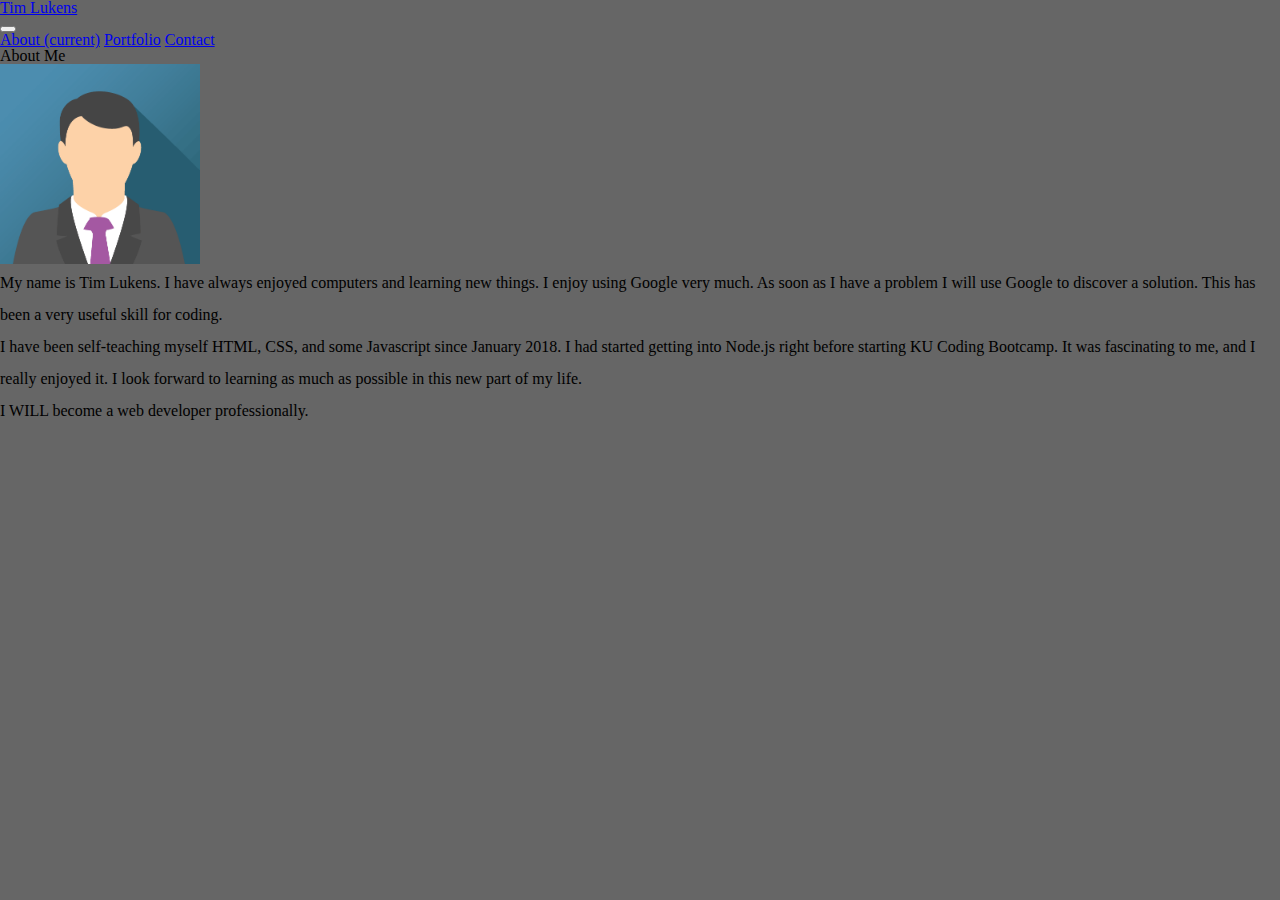
==== index.html @ 30020e05 "Nearly finished navbar. Added to portfolio and contact page." ====
<!DOCTYPE html>
<html>
<head>
    <!-- Required meta tags -->
    <meta charset="utf-8">
    <meta name="viewport" content="width=device-width, initial-scale=1, shrink-to-fit=no">
    <!-- Reset CSS -->
    <link rel="stylesheet" type="text/css" href="assets/css/reset.css">
    <!-- Bootstrap CSS -->
    <link rel="stylesheet" href="https://stackpath.bootstrapcdn.com/bootstrap/4.1.3/css/bootstrap.min.css" integrity="sha384-MCw98/SFnGE8fJT3GXwEOngsV7Zt27NXFoaoApmYm81iuXoPkFOJwJ8ERdknLPMO" crossorigin="anonymous">
    <meta charset="utf-8" />
    <meta http-equiv="X-UA-Compatible" content="IE=edge">
    <title>About Me - Tim Lukens</title>
    <meta name="viewport" content="width=device-width, initial-scale=1">
    <link rel="stylesheet" type="text/css" media="screen" href="assets/css/style.css" />
</head>
<body class="pt-5">

    <!-- Navbar -->
    <nav class="navbar navbar-expand-lg navbar-light bg-white border border-info border-top-0 border-left-0 border-right-0 my-0 mx-0 px-0 py-0 fixed-top">
        <div class="container">
            <a class="navbar-brand display-5 text-white bg-info px-3" href="#"><h1>Tim Lukens</h1></a>
            <button class="navbar-toggler" type="button" data-toggle="collapse" data-target="#navbarNavAltMarkup" aria-controls="navbarNavAltMarkup" aria-expanded="false" aria-label="Toggle navigation">
            <span class="navbar-toggler-icon"></span>
            </button>
            <div class="collapse navbar-collapse order-1 justify-content-end" id="navbarNavAltMarkup">
            <div class="navbar-nav justify-content-end">
                <a class="nav-item nav-link active border-right" href="#">About <span class="sr-only">(current)</span></a>
                <a class="nav-item nav-link border-right" href="#">Portfolio</a>
                <a class="nav-item nav-link" href="#">Contact</a>
            </div>
            </div>
        </div>
    </nav>
    <!-- /Navbar -->
    

    <div class="container bg-white px-0 py-0 mt-4">
            <div class="row mx-1 my-1 px-0 py-4">
                <div class="col">
                    <h1>About Me</h1>
                </div>
            </div>
        <div class="row justify-content-center mx-1 my-1 px-0 py-4">
          <div class="mx-0 px-0 my-0 py-0">
                
            <img src="assets/images/img_avatar.png" class="img-fluid float-sm-left" />
              
            <p>My name is Tim Lukens. I have always enjoyed computers and learning new things. 
            I enjoy using Google very much. As soon as I have a problem I will use Google to discover a solution. 
            This has been a very useful skill for coding.</p>

            <p>I have been self-teaching myself HTML, CSS, and some Javascript since January 2018. 
            I had started getting into Node.js right before starting KU Coding Bootcamp. 
            It was fascinating to me, and I really enjoyed it. I look forward to learning as much as possible in this new part of my life.</p>

            <p>I WILL become a web developer professionally.</p>
          </div>
        </div>
      </div>


    <!-- Optional JavaScript -->
    <!-- jQuery first, then Popper.js, then Bootstrap JS -->
    <script src="https://code.jquery.com/jquery-3.3.1.slim.min.js" integrity="sha384-q8i/X+965DzO0rT7abK41JStQIAqVgRVzpbzo5smXKp4YfRvH+8abtTE1Pi6jizo" crossorigin="anonymous"></script>
    <script src="https://cdnjs.cloudflare.com/ajax/libs/popper.js/1.14.3/umd/popper.min.js" integrity="sha384-ZMP7rVo3mIykV+2+9J3UJ46jBk0WLaUAdn689aCwoqbBJiSnjAK/l8WvCWPIPm49" crossorigin="anonymous"></script>
    <script src="https://stackpath.bootstrapcdn.com/bootstrap/4.1.3/js/bootstrap.min.js" integrity="sha384-ChfqqxuZUCnJSK3+MXmPNIyE6ZbWh2IMqE241rYiqJxyMiZ6OW/JmZQ5stwEULTy" crossorigin="anonymous"></script>
  </body>
</html>
---- assets/css/style.css ----
body {
    background: #666;
}

p {
    line-height: 2em;
}

img {
    height: 200px;
    width: 200px;
}
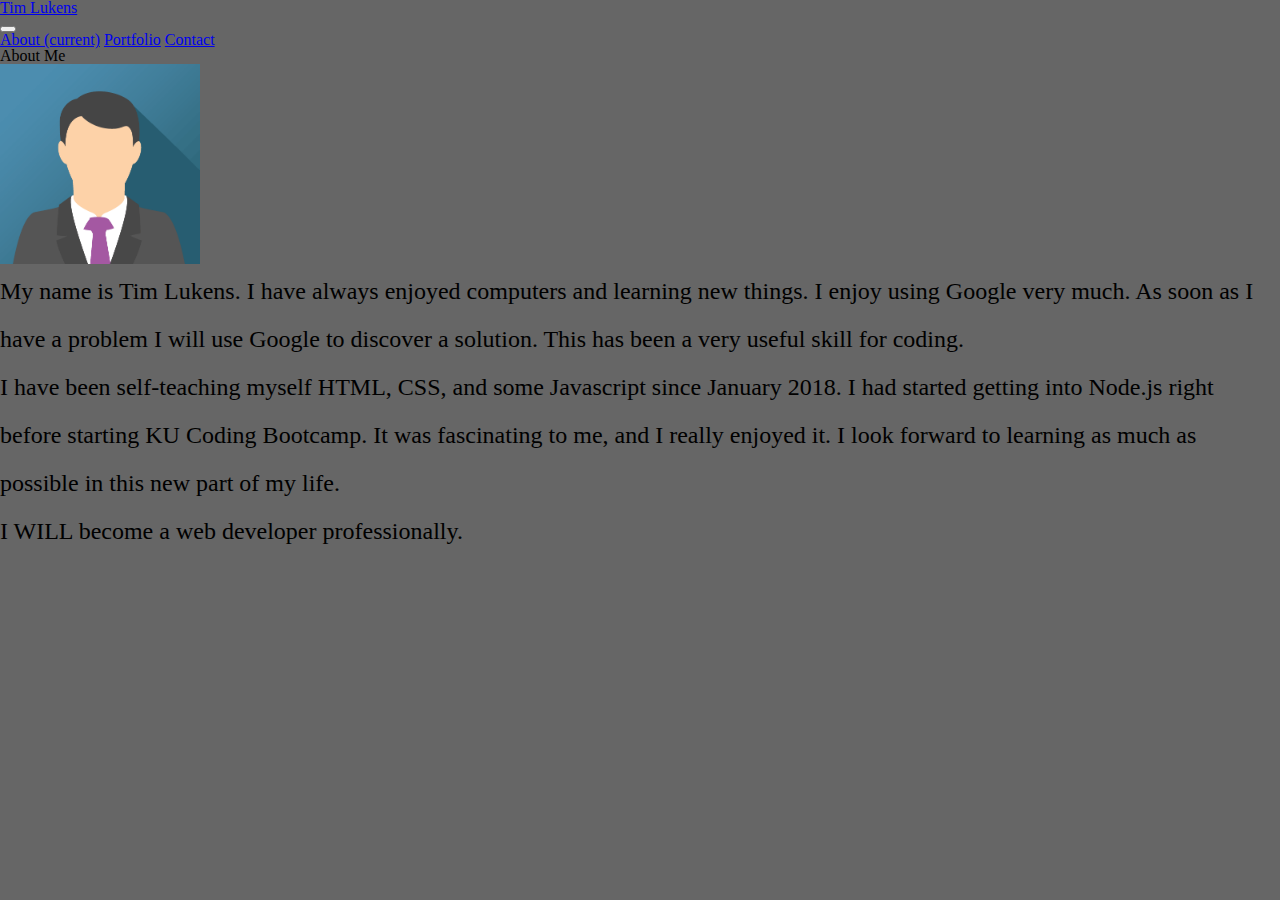
==== commit 192807af: "Uploading changes to index and style.css at end of class" ====
--- a/index.html
+++ b/index.html
@@ -36,15 +36,15 @@
     
 
     <div class="container bg-white px-0 py-0 mt-4">
-            <div class="row mx-1 my-1 px-0 py-4">
+            <div class="row mx-1 my-1 px-4 py-4">
                 <div class="col">
                     <h1>About Me</h1>
                 </div>
             </div>
-        <div class="row justify-content-center mx-1 my-1 px-0 py-4">
-          <div class="mx-0 px-0 my-0 py-0">
+        <div class="row justify-content-center mx-1 my-1 px-2 py-4">
+          <div class="mx-0 px-4 my-0 py-4">
                 
-            <img src="assets/images/img_avatar.png" class="img-fluid float-sm-left" />
+            <img src="assets/images/img_avatar.png" class="img-fluid float-md-left" />
               
             <p>My name is Tim Lukens. I have always enjoyed computers and learning new things. 
             I enjoy using Google very much. As soon as I have a problem I will use Google to discover a solution. 
@@ -54,7 +54,7 @@
             I had started getting into Node.js right before starting KU Coding Bootcamp. 
             It was fascinating to me, and I really enjoyed it. I look forward to learning as much as possible in this new part of my life.</p>
 
-            <p>I WILL become a web developer professionally.</p>
+            <p class="display-4">I WILL become a web developer professionally.</p>
           </div>
         </div>
       </div>
--- a/assets/css/style.css
+++ b/assets/css/style.css
@@ -4,6 +4,7 @@
 
 p {
     line-height: 2em;
+    font-size: 1.5em;
 }
 
 img {
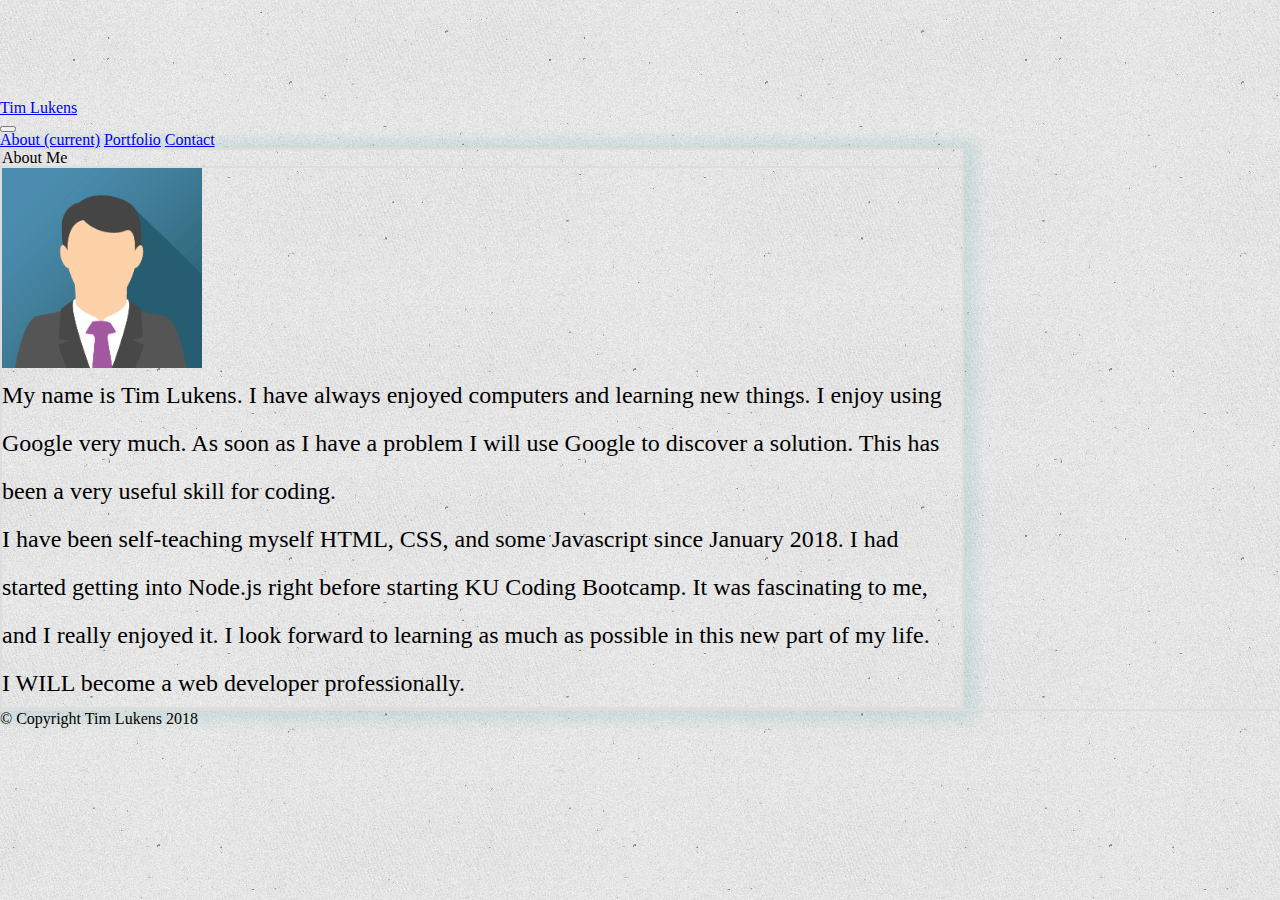
==== commit f9f20ce1: "Main page nearly complete. Added footer. Layout nearly complete" ====
--- a/index.html
+++ b/index.html
@@ -14,20 +14,20 @@
     <meta name="viewport" content="width=device-width, initial-scale=1">
     <link rel="stylesheet" type="text/css" media="screen" href="assets/css/style.css" />
 </head>
-<body class="pt-5">
+<body class="">
 
     <!-- Navbar -->
     <nav class="navbar navbar-expand-lg navbar-light bg-white border border-info border-top-0 border-left-0 border-right-0 my-0 mx-0 px-0 py-0 fixed-top">
-        <div class="container">
+        <div class="container pr-0 pl-0">
             <a class="navbar-brand display-5 text-white bg-info px-3" href="#"><h1>Tim Lukens</h1></a>
             <button class="navbar-toggler" type="button" data-toggle="collapse" data-target="#navbarNavAltMarkup" aria-controls="navbarNavAltMarkup" aria-expanded="false" aria-label="Toggle navigation">
             <span class="navbar-toggler-icon"></span>
             </button>
             <div class="collapse navbar-collapse order-1 justify-content-end" id="navbarNavAltMarkup">
-            <div class="navbar-nav justify-content-end">
-                <a class="nav-item nav-link active border-right" href="#">About <span class="sr-only">(current)</span></a>
+            <div class="navbar-nav justify-content-end px-0">
+                <a class="nav-item nav-link active border-right pr-2" href="#">About <span class="sr-only">(current)</span></a>
                 <a class="nav-item nav-link border-right" href="#">Portfolio</a>
-                <a class="nav-item nav-link" href="#">Contact</a>
+                <a class="nav-item nav-link pl-2" href="#">Contact</a>
             </div>
             </div>
         </div>
@@ -35,30 +35,33 @@
     <!-- /Navbar -->
     
 
-    <div class="container bg-white px-0 py-0 mt-4">
-            <div class="row mx-1 my-1 px-4 py-4">
-                <div class="col">
-                    <h1>About Me</h1>
-                </div>
+    <div class="container bg-white main-content">
+        <div class="row mb-3">
+            <div class="col px-3">
+                <h1 class="text-info border-bottom-2 py-3">About Me</h1>
             </div>
-        <div class="row justify-content-center mx-1 my-1 px-2 py-4">
-          <div class="mx-0 px-4 my-0 py-4">
+        </div>
+        <div class="row justify-content-center">
+          <div class="col p-0">
                 
-            <img src="assets/images/img_avatar.png" class="img-fluid float-md-left" />
+            <img src="assets/images/img_avatar.png" class="img-fluid float-md-left ml-3 pr-2" />
               
-            <p>My name is Tim Lukens. I have always enjoyed computers and learning new things. 
+            <p class="px-3">My name is Tim Lukens. I have always enjoyed computers and learning new things. 
             I enjoy using Google very much. As soon as I have a problem I will use Google to discover a solution. 
             This has been a very useful skill for coding.</p>
 
-            <p>I have been self-teaching myself HTML, CSS, and some Javascript since January 2018. 
+            <p class="px-3">I have been self-teaching myself HTML, CSS, and some Javascript since January 2018. 
             I had started getting into Node.js right before starting KU Coding Bootcamp. 
             It was fascinating to me, and I really enjoyed it. I look forward to learning as much as possible in this new part of my life.</p>
 
-            <p class="display-4">I WILL become a web developer professionally.</p>
+            <p class="display-4 px-3">I WILL become a web developer professionally.</p>
           </div>
         </div>
-      </div>
+    </div>
 
+    
+    <div class="fixed-bottom bg-info text-white text-center"><span class="align-middle">&copy; Copyright Tim Lukens 2018</span></div>
+    
 
     <!-- Optional JavaScript -->
     <!-- jQuery first, then Popper.js, then Bootstrap JS -->
--- a/assets/css/style.css
+++ b/assets/css/style.css
@@ -1,5 +1,8 @@
 body {
     background: #666;
+    padding-top: 100px;
+    padding-bottom: 100px;
+    background-image: url("../images/texturetastic_gray.png")
 }
 
 p {
@@ -10,4 +13,23 @@
 img {
     height: 200px;
     width: 200px;
+}
+
+.container {
+    max-width: 960px;
+}
+
+.main-content {
+    border: #ddd solid 2px;
+    box-shadow: 2px 2px 11px 11px rgba(74, 170, 165, .15);
+}
+
+.border-bottom-2 {
+    border-bottom: #ddd solid 2px;
+}
+
+.fixed-bottom {
+    height: 50px;
+    border-top: #ddd solid 2px;
+    
 }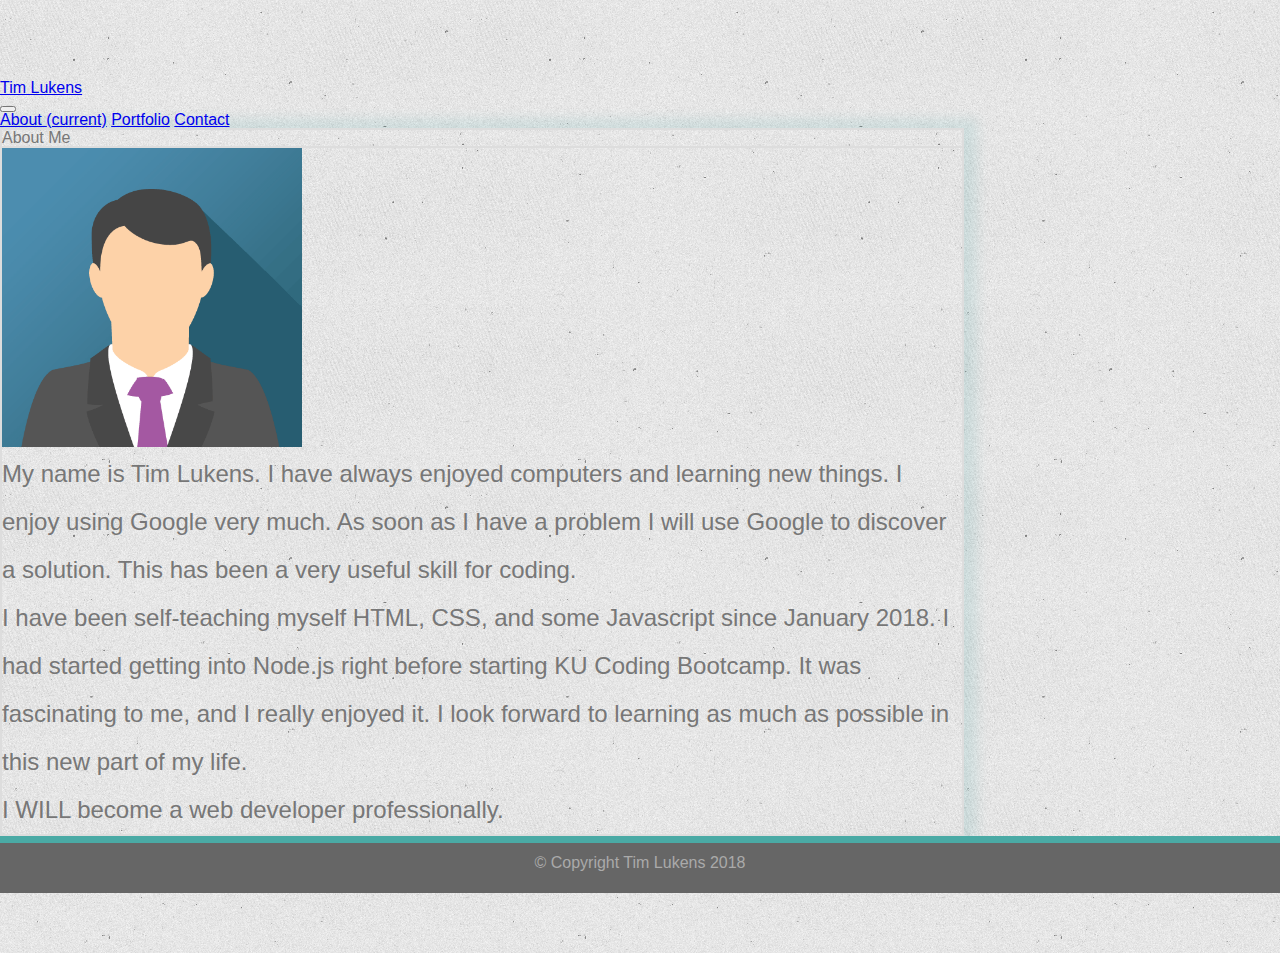
==== commit 004507e1: "Mostly satisfied with layout. Footer fixed up a bit. font family and colors changed." ====
--- a/index.html
+++ b/index.html
@@ -60,7 +60,7 @@
     </div>
 
     
-    <div class="fixed-bottom bg-info text-white text-center"><span class="align-middle">&copy; Copyright Tim Lukens 2018</span></div>
+    <div class="fixed-bottom text-center"><span class="align-middle">&copy; Copyright Tim Lukens 2018</span></div>
     
 
     <!-- Optional JavaScript -->
--- a/assets/css/style.css
+++ b/assets/css/style.css
@@ -1,8 +1,10 @@
 body {
     background: #666;
-    padding-top: 100px;
-    padding-bottom: 100px;
-    background-image: url("../images/texturetastic_gray.png")
+    padding-top: 80px;
+    padding-bottom: 60px;
+    background-image: url("../images/texturetastic_gray.png");
+    color: #777777;
+    font-family: 'Arial', 'Helvetica Neue', Helvetica, sans-serif;
 }
 
 p {
@@ -11,8 +13,8 @@
 }
 
 img {
-    height: 200px;
-    width: 200px;
+    max-height: 300px;
+    max-width: 300px;
 }
 
 .container {
@@ -31,5 +33,14 @@
 .fixed-bottom {
     height: 50px;
     border-top: #ddd solid 2px;
+    color: #aaa;
+    width: 100%;
+    margin: 0 auto;
+    text-align: center;
+    background: #666;
+
+    line-height: 40px;
+
+    border-top: 7px solid #4aaaa5;
     
 }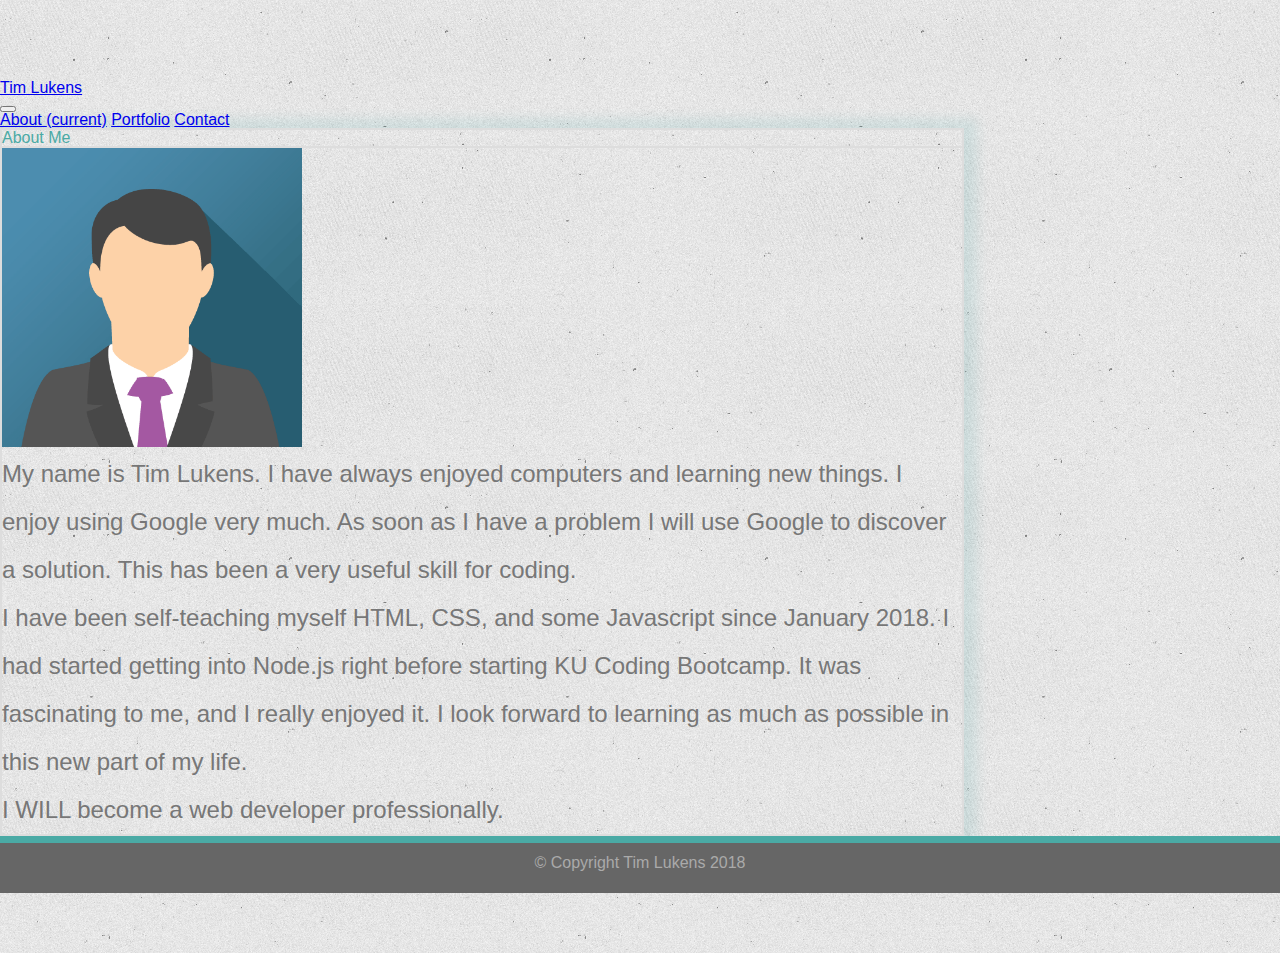
==== commit 19ed87a4: "Made changes to css to modify font color and navbar brand bg color" ====
--- a/index.html
+++ b/index.html
@@ -19,7 +19,7 @@
     <!-- Navbar -->
     <nav class="navbar navbar-expand-lg navbar-light bg-white border border-info border-top-0 border-left-0 border-right-0 my-0 mx-0 px-0 py-0 fixed-top">
         <div class="container pr-0 pl-0">
-            <a class="navbar-brand display-5 text-white bg-info px-3" href="#"><h1>Tim Lukens</h1></a>
+            <a class="navbar-brand display-5 text-white main-color px-3" href="#"><h1>Tim Lukens</h1></a>
             <button class="navbar-toggler" type="button" data-toggle="collapse" data-target="#navbarNavAltMarkup" aria-controls="navbarNavAltMarkup" aria-expanded="false" aria-label="Toggle navigation">
             <span class="navbar-toggler-icon"></span>
             </button>
@@ -38,7 +38,7 @@
     <div class="container bg-white main-content">
         <div class="row mb-3">
             <div class="col px-3">
-                <h1 class="text-info border-bottom-2 py-3">About Me</h1>
+                <h1 class="main-text-color border-bottom-2 py-3">About Me</h1>
             </div>
         </div>
         <div class="row justify-content-center">
--- a/assets/css/style.css
+++ b/assets/css/style.css
@@ -5,6 +5,14 @@
     background-image: url("../images/texturetastic_gray.png");
     color: #777777;
     font-family: 'Arial', 'Helvetica Neue', Helvetica, sans-serif;
+}
+
+.main-color {
+    background: #4aaaa5;
+}
+
+.main-text-color {
+    color: #4aaaa5;
 }
 
 p {
